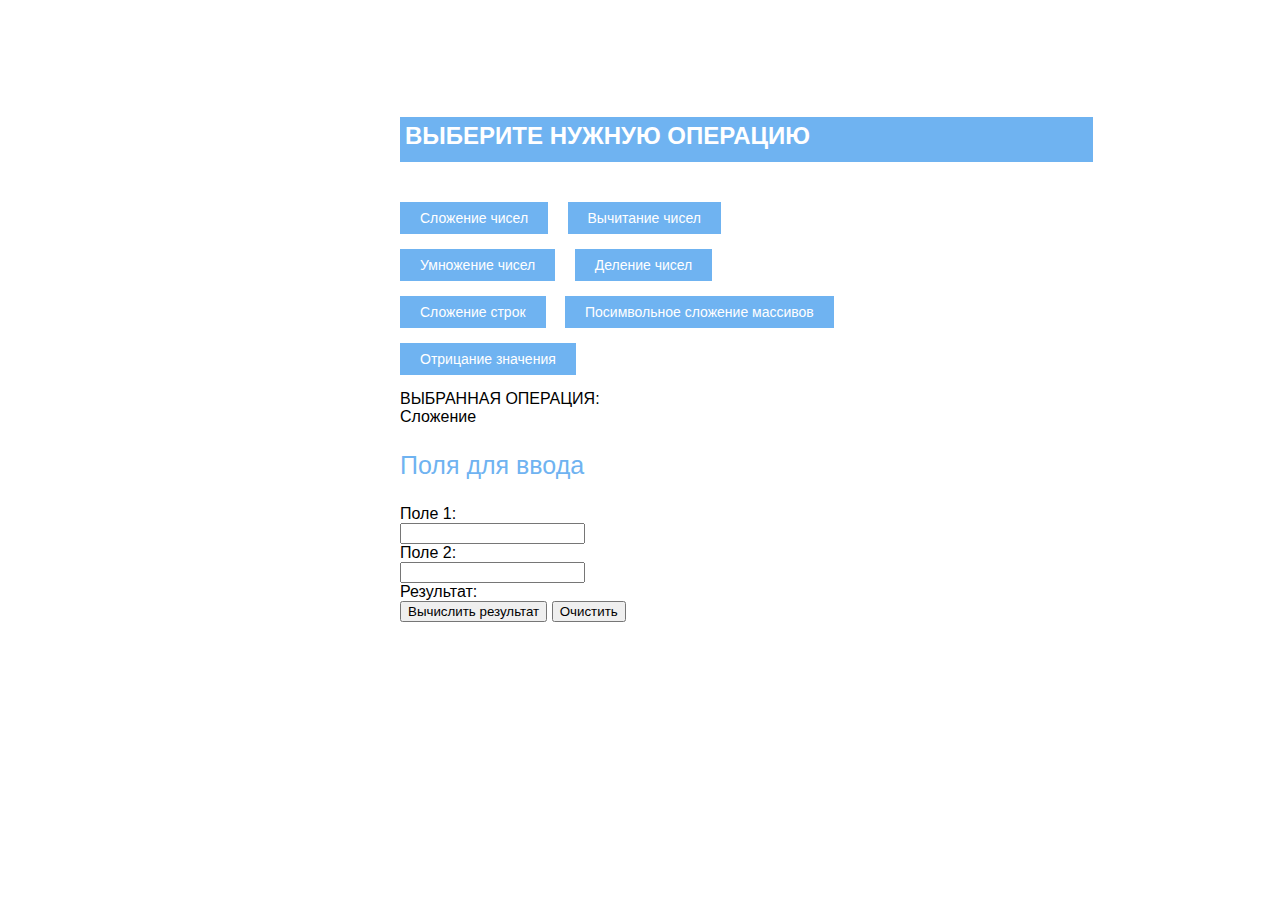
==== index.html @ ef2b89ae "Ребазирование репозитория, устранение кофликтов между коммитами" ====
<!doctype html>
<html lang="en">
<head>
   <meta charset="utf-8">
   <title>КАЛЬКУЛЯТОР</title>
   <link rel="stylesheet" href="styles/index.css" />
   <script src="js/jQuery/jquery-3.7.1.min.js"></script>
</head>
   <body>
      <h1>КАЛЬКУЛЯТОР</h1>

      <div class="group">
         <h2>ВЫБЕРИТЕ НУЖНУЮ ОПЕРАЦИЮ</h2>
         <div id="operations">
            <button id="plus" class="operation">Сложение чисел</button>
            <button id="minus" class="operation">Вычитание чисел</button>
            <button id="multiply" class="operation">Умножение чисел</button>
            <button id="divide" class="operation">Деление чисел</button>
            <button id="plusString" class="operation">Сложение строк</button>
            <button id="plusArray" class="operation">Посимвольное сложение массивов</button>
            <button id="boolOper" class="operation">Отрицание значения</button>
         </div>
         
         <div class="groupCurrentOper">
            <div>ВЫБРАННАЯ ОПЕРАЦИЯ:</div><div id="currentOper"></div>
         </div>
      </div>
      
      <div class="groupSpecClass">
         <p>Поля для ввода</p>
         <div>
            <div id="numberFields" class="hideFields">
               <div class="field">
                  <div>Поле 1: </div>
                  <div>
                     <input id="value_1">
                  </div>
               </div>
               <div class="field">
                  <div>Поле 2: </div>
                  <div>
                     <input id="value_2">
                  </div>
               </div>
            </div>

            <div id="stringFields" class="hideFields">
               <div class="field">
                  <div>Поле 1</div>
                  <div>
                     <input id="value_1">
                  </div>
               </div>
               <div  class="field">
                  <div>Поле 2</div>
                  <div>
                     <input id="value_2">
                  </div>
               </div>
            </div>
            
            <div id="booleanFields" class="hideFields">
               <div class="field">
                  <div>Поле 1</div>
                  <div>
                     <input id="value_1">
                  </div>
               </div>
            </div>

         </div>
      </div>

      <div id="group">
         <div>Результат:<span id="result"></span></div>
         <div class="btnsGroup">
            <button id="executeBtn">Вычислить результат</button>
            <button id="resetBtn">Очистить</button>   
         </div>         
      </div>      
   </div>
  
   <script src="js/app.js"></script>
   <script src="js/selecting_operation/selecting_operation.js"></script>


    <script src="js/operation/operation.js"></script>
    <script src="js/operation/plus.js"></script>
    <script src="js/operation/minus.js"></script>
    <script src="js/operation/multiply.js"></script>
    <script src="js/operation/divide.js"></script>
    <script src="js/operation/plusArray.js"></script>
    <script src="js/operation/plusString.js"></script>
    <script src="js/operation/boolOper.js"></script>


    <script src="js/index.js"></script>
   
 </body>
</html>
---- styles/index.css ----
body {
    font-family: Arial, Helvetica, sans-serif;
    margin-left: 400px;
    margin-right: 400px;
}

#back { 
    display: block;
    background-color: #A3DEF1;
    height: 787 px;
    width: 820 px;
    border-top: 5px solid #A3DEF1;

}

#input_value.show { 
    display: block;
    background-color: #A3DEF1;
    height: 787 px;
    width: 820 px;
    border-top: 5px solid #A3DEF1;
}
#input_value.hide { 
    display: none;
    background-color: #A3DEF1;
    height: 787 px;
    width: 820 px;
    border-top: 5px solid #A3DEF1;
}

#name_of_the_calculator {
    display: block;
    height: 105px;
    width: 693px;
    margin-bottom: 40px;
    margin-left: 40px;
    margin-right: 40px;
    margin-top: 40px;
    background-color: #6FB3F1;
    font-size: 40px;
}

h1 {
    text-align: center;
    color: white;
    margin-bottom: 40px;
    margin-top: 40px;
}

h2 {
    text-align: left;
    color: white;

    margin-bottom: 40px;

    margin-top: 40px;

    height: 35px;
    width: 683px;

    background-color: #6FB3F1;
    border-style: solid;
    border-color: #6FB3F1;
    border-width: 5px;

}

.hideFields {
    display: none;
}

.showFields {
    display: block;
}

#selecting_operation {
    margin-bottom: 40px;
    margin-left: 40px;
    margin-right: 40px;
    margin-top: 40px;
}
#operations_Buttons {
    display: block;
    height: 105px;
    width: 693px;
    margin-bottom: 40px;
    margin-top: 40px;

}
button.operation {
    display: inline-block;	
	padding: 0 20px;
	margin: 0 15px 15px 0;
	height: 32px;
    border: none;  
	font-size: 14px;
	font-weight: 500;
	color: white;
	background-color: #6FB3F1;
	cursor: pointer;
	user-select: none;
	appearance: none;
	touch-action: manipulation;  
	vertical-align: top;
}
button.operation:hover {
    background-color:white;
    color: #6FB3F1;
}
button.operation:active {
    background-color:white;
    color: #6FB3F1;
}
button.operation:focus{
    background-color:white;
    color: #6FB3F1;
}

#firstGOnext {
    margin-left: 40px;
    margin-right: 40px;
}

button.transition {
    display: inline-block;	
	padding: 0 20px;
	margin: 0 85px 15px 0;
	height: 32px;
    border: none; 
	font-size: 14px;
	font-weight: 500;
	color: white;
	background-color: #6FB3F1;
	cursor: pointer;
	user-select: none;
	appearance: none;
	touch-action: manipulation;  
	vertical-align: right;

}
button.transition:hover {
    background-color:white;
    color: #6FB3F1;
}
button.transition:active {
    background-color:white;
    color: #6FB3F1;
}
button.transition:focus{
    background-color:white;
    color: #6FB3F1;
}


#title_selectedOperation {
    text-align: left;
    color: white;
    margin-bottom: 40px;
    margin-left: 40px;
    margin-right: 40px;
    margin-top: 40px;
    height: 35px;
    width: 683px;
    background-color: #6FB3F1;
}

p {
    font-size: 25px;
	font-weight: 500;
    font-family: Arial;
    color: #6FB3F1;
}


p#additionalTEXT {
    font-size: 15px;
	font-weight: 500;
    font-family: Arial;
    color: black;
}

#reset {
    display: inline-block;	
	padding: 0 20px;
	margin: 0 85px 15px 0;
	height: 32px;
    border: none; 
	font-size: 14px;
	font-weight: 500;
	color: white;
	background-color: #6FB3F1;
	cursor: pointer;
	user-select: none;
	appearance: none;
	touch-action: manipulation;  
	vertical-align: right;
}

#reset:hover {
    background-color:white;
    color: #6FB3F1;
}
#reset:active {
    background-color:white;
    color: #6FB3F1;
}
#reset:focus{
    background-color:white;
    color: #6FB3F1;
}
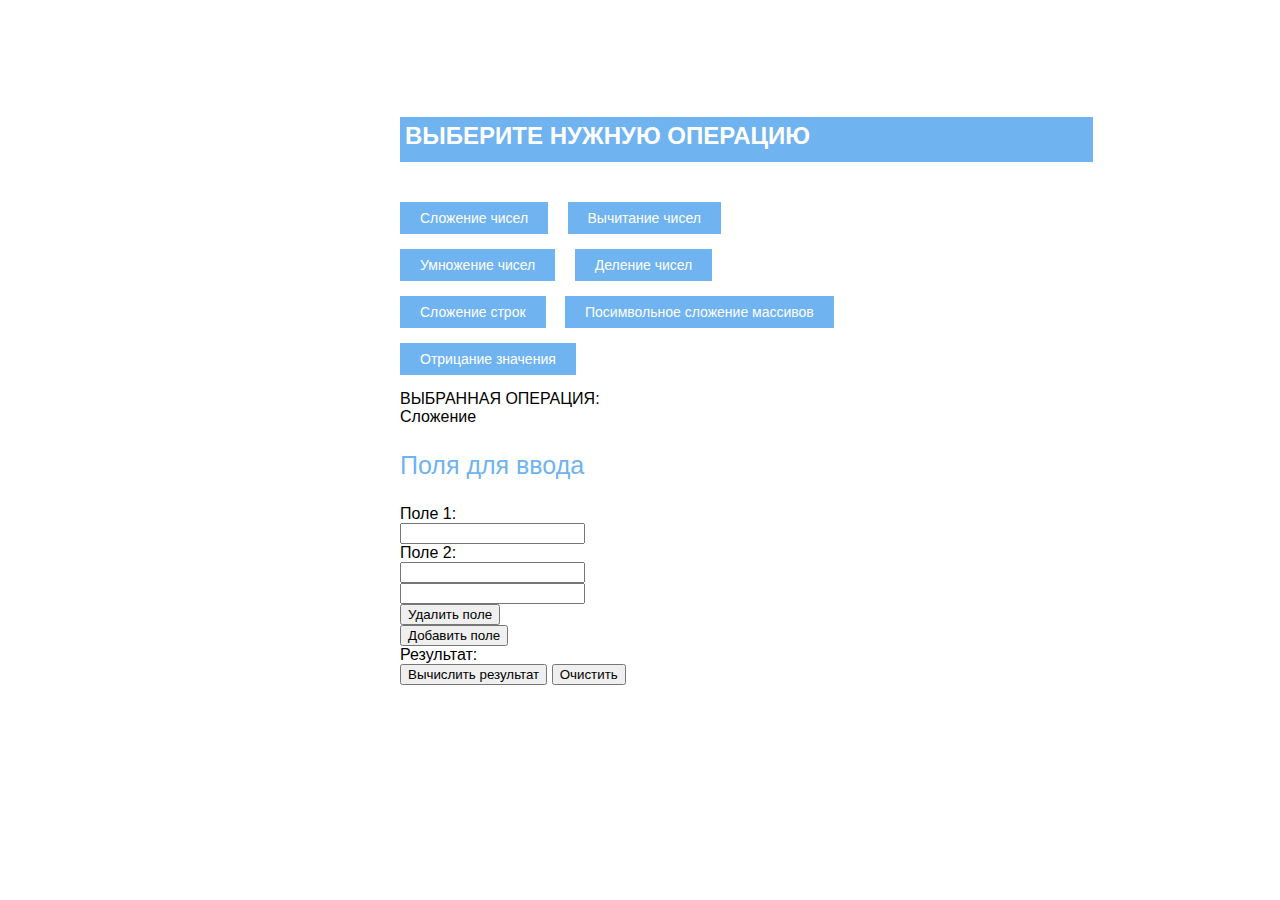
==== commit 139d420c: "ref code" ====
--- a/index.html
+++ b/index.html
@@ -33,39 +33,54 @@
                <div class="field">
                   <div>Поле 1: </div>
                   <div>
-                     <input id="value_1">
+                     <input id="NumberValue_1">
                   </div>
                </div>
                <div class="field">
                   <div>Поле 2: </div>
                   <div>
-                     <input id="value_2">
+                     <input id="NumberValue_2">
                   </div>
                </div>
             </div>
 
             <div id="stringFields" class="hideFields">
                <div class="field">
-                  <div>Поле 1</div>
+                  <div>Поле 1:</div>
                   <div>
-                     <input id="value_1">
+                     <input id="StringValue_1">
                   </div>
                </div>
                <div  class="field">
-                  <div>Поле 2</div>
+                  <div>Поле 2:</div>
                   <div>
-                     <input id="value_2">
+                     <input id="StringValue_2">
                   </div>
                </div>
             </div>
             
             <div id="booleanFields" class="hideFields">
                <div class="field">
-                  <div>Поле 1</div>
+                  <div>Поле 1:</div>
                   <div>
-                     <input id="value_1">
+                     <input id="BooleanValue_1">
                   </div>
                </div>
+            </div>
+
+            <div id="multiFields">
+               <div class="numberBlankField">
+                  <div class="fieldLabel"></div>
+                  <div>
+                     <input class="fieldValue">
+                  </div>
+                  <button class="removeField">
+                     Удалить поле
+                  </button>   
+               </div>
+               <button class="addField">
+                  Добавить поле
+               </button>
             </div>
 
          </div>
@@ -81,7 +96,7 @@
    </div>
   
    <script src="js/app.js"></script>
-   <script src="js/selecting_operation/selecting_operation.js"></script>
+   <script src="js/select.js"></script>
 
 
     <script src="js/operation/operation.js"></script>
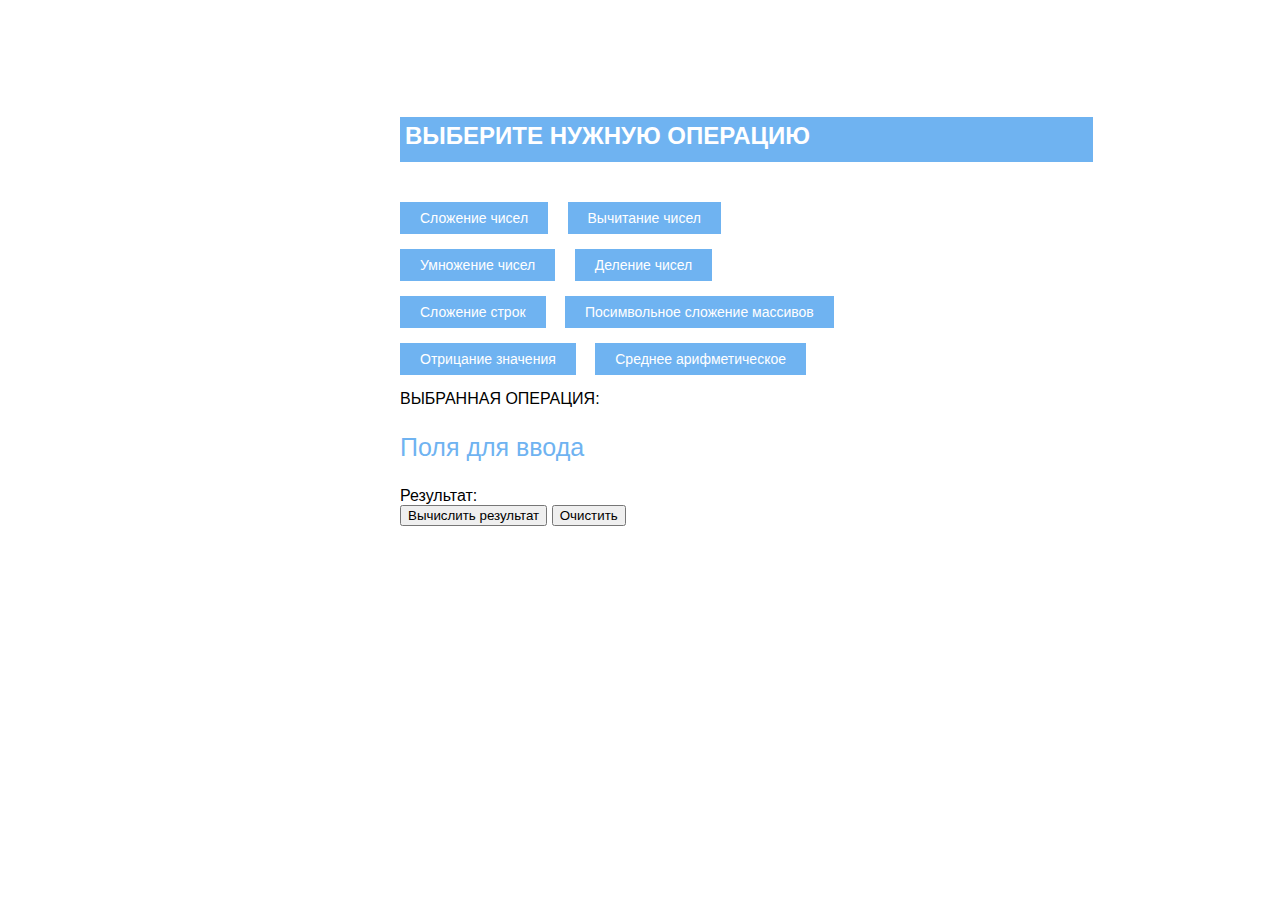
==== commit 2c3bd07c: "реализация пробной версии вычисления среднего арифметического" ====
--- a/index.html
+++ b/index.html
@@ -19,6 +19,7 @@
             <button id="plusString" class="operation">Сложение строк</button>
             <button id="plusArray" class="operation">Посимвольное сложение массивов</button>
             <button id="boolOper" class="operation">Отрицание значения</button>
+            <button id="average" class="operation">Среднее арифметическое</button>
          </div>
          
          <div class="groupCurrentOper">
@@ -68,19 +69,14 @@
                </div>
             </div>
 
-            <div id="multiFields">
-               <div class="numberBlankField">
-                  <div class="fieldLabel"></div>
-                  <div>
-                     <input class="fieldValue">
+            <div id="averageFields" class="hideFields">
+               <div class="field">
+                  <div>Поля: </div>
+                  <div id="averageValue">
+                     <input>
+                     <input>
                   </div>
-                  <button class="removeField">
-                     Удалить поле
-                  </button>   
                </div>
-               <button class="addField">
-                  Добавить поле
-               </button>
             </div>
 
          </div>
@@ -89,8 +85,10 @@
       <div id="group">
          <div>Результат:<span id="result"></span></div>
          <div class="btnsGroup">
-            <button id="executeBtn">Вычислить результат</button>
-            <button id="resetBtn">Очистить</button>   
+            <button id="+inputBtn" class="hideFields">+ Поле для ввода</button>
+            <button id="-inputBtn" class="hideFields">- Поле для ввода</button>
+            <button id="executeBtn" >Вычислить результат</button>
+            <button id="resetBtn">Очистить</button> 
          </div>         
       </div>      
    </div>
@@ -107,6 +105,7 @@
     <script src="js/operation/plusArray.js"></script>
     <script src="js/operation/plusString.js"></script>
     <script src="js/operation/boolOper.js"></script>
+    <script src="js/operation/average.js"></script>
 
 
     <script src="js/index.js"></script>
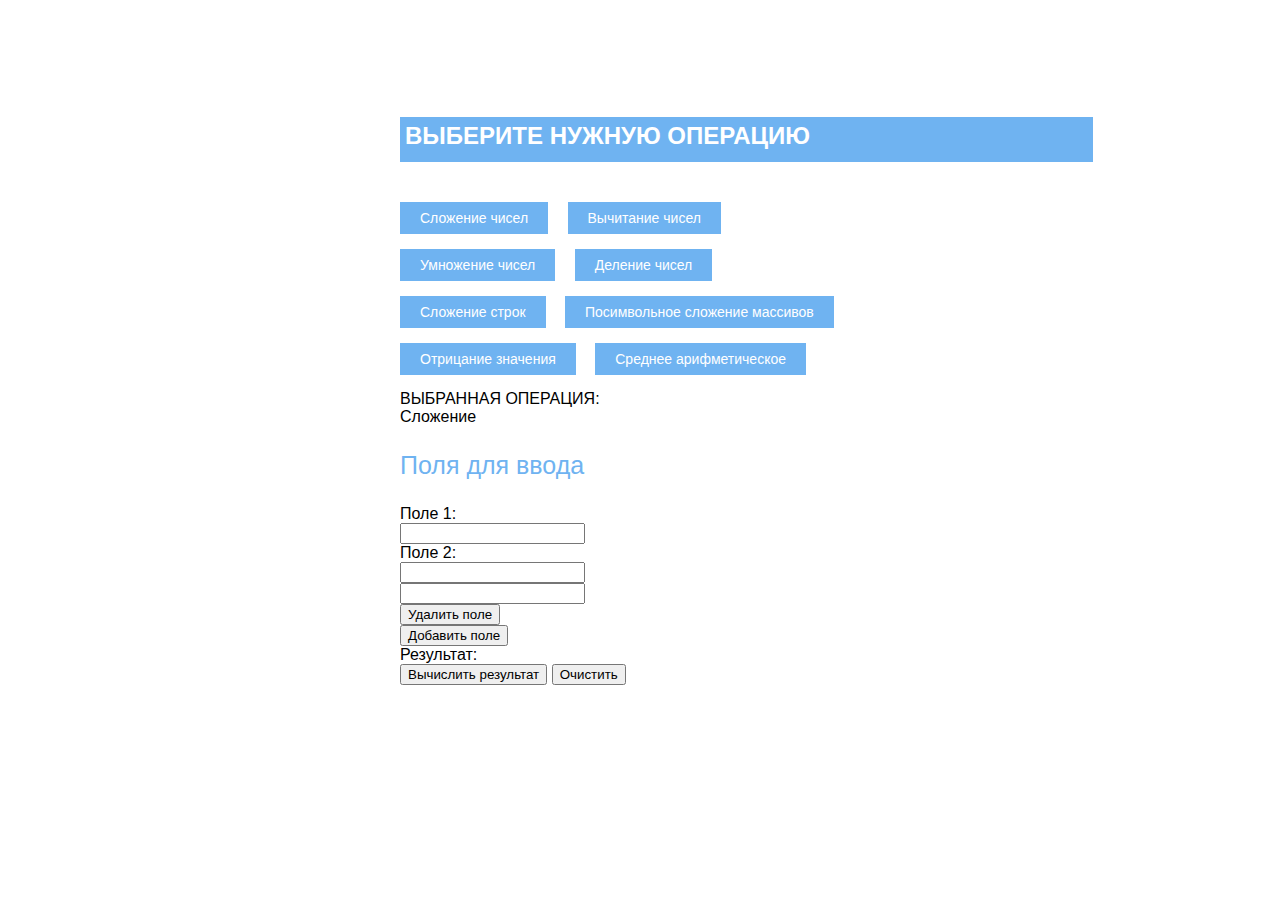
==== commit b68c74a8: "Merge branch 'main' of https://github.com/GefaIIeN/calculator2" ====
--- a/index.html
+++ b/index.html
@@ -69,14 +69,19 @@
                </div>
             </div>
 
-            <div id="averageFields" class="hideFields">
-               <div class="field">
-                  <div>Поля: </div>
-                  <div id="averageValue">
-                     <input>
-                     <input>
+            <div id="multiFields">
+               <div class="numberBlankField">
+                  <div class="fieldLabel"></div>
+                  <div>
+                     <input class="fieldValue">
                   </div>
+                  <button class="removeField">
+                     Удалить поле
+                  </button>   
                </div>
+               <button class="addField">
+                  Добавить поле
+               </button>
             </div>
 
          </div>
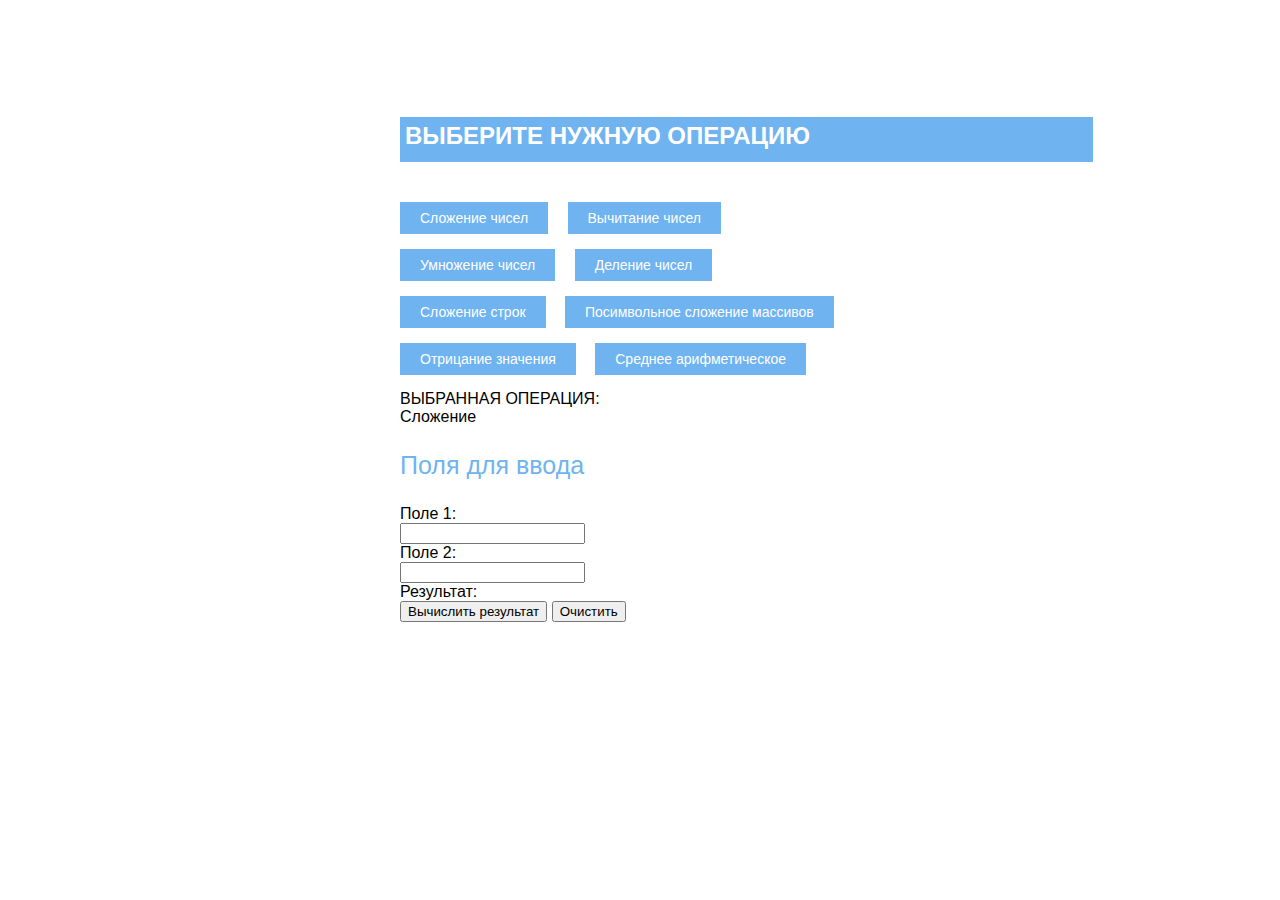
==== commit 85654269: "создание динамическийх полей с функцией добавления/удаления поля" ====
--- a/index.html
+++ b/index.html
@@ -101,6 +101,8 @@
    <script src="js/app.js"></script>
    <script src="js/select.js"></script>
 
+   <script src="js/multiFields.js"></script>
+
 
     <script src="js/operation/operation.js"></script>
     <script src="js/operation/plus.js"></script>
